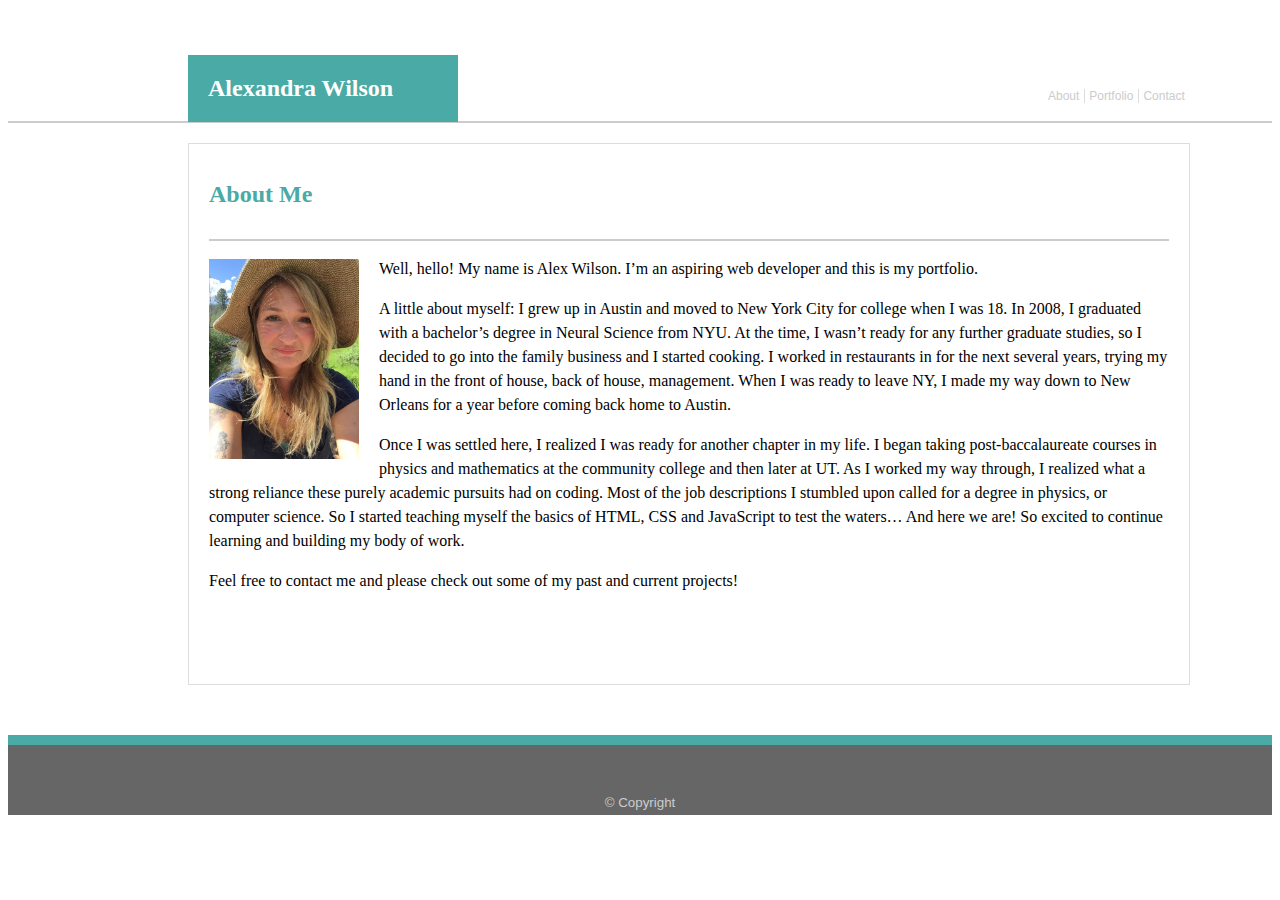
==== index.html @ 91d25008 "First pass at HTML and CSS. Also added background images and placeholder images." ====
<!DOCTYPE html>
<html lang= en-us>
    
    <head>
        
        <title>Alex's Portfolio</title>
        <link rel="stylesheet" href="assets/css/style.css">

    </head>
    
    <body class="container">
        
        <header class="main-header clearfix">
            
            <h1>
                <a class="logo" href="index.html">Alexandra Wilson</a>
            </h1>
        
            <nav class="nav-bar">
                <a class="nav-but nav-but-border" href="index.html">About</a>
                <a class="nav-but nav-but-border" href="portfolio.html">Portfolio</a>
                <a class="nav-but" href="contact.html">Contact</a>
            </nav>
        
        </header>

        <section class="content-area">
                
            <h1 id="about-me">
                About Me
            </h1>

            <img id="my-photo" src="assets/images/IMG_1420.jpeg" alt="my-photo" width= 150px height= 200px>

            <div id="bio">

                <p>
                    Well, hello! My name is Alex Wilson. I’m an aspiring web developer and this is my portfolio.
                </p>

                <p>
                    A little about myself: I grew up in Austin and moved to New York City for college when I was 18. In 2008, I graduated with a bachelor’s degree in Neural Science from NYU. At the time, I wasn’t ready for any further graduate studies, so I decided to go into the family business and I started cooking. I worked in restaurants in for the next several years, trying my hand in the front of house, back of house, management. When I was ready to leave NY, I made my way down to New Orleans for a year before coming back home to Austin. 
                </p>

                <p>
                    Once I was settled here, I realized I was ready for another chapter in my life. I began taking post-baccalaureate courses in physics and mathematics at the community college and then later at UT. As I worked my way through, I realized what a strong reliance these purely academic pursuits had on coding. Most of the job descriptions I stumbled upon called for a degree in physics, or computer science. So I started teaching myself the basics of HTML, CSS and JavaScript to test the waters… And here we are! So excited to continue learning and building my body of work.
                </p>
                <p>
                    Feel free to contact me and please check out some of my past and current projects!
                </p>

            </div>    

        </section>

        <footer class="footer">

            <small class="copyright">&copy; Copyright</small>

        </footer>
    
    </body>    
    
</html>
---- assets/css/style.css ----
/* 
====================
Header 
====================
*/
.main-header {
    background-color: #ffffff;
    border-bottom: 2px solid #cccccc;
    height: 100px
}
.clearfix::after {
    content: "";
    clear: both;
    display: table;
}
.logo {
    background-color: #4aaaa5;
    color: #ffffff;
    padding: 20px;
    font-size: 24px;
    font-family: 'Georgia', Times, Times New Roman, serif;
    text-decoration: none;
    float: left;
    margin: 34px 590px 0 180px;
    width: 230px;
}
.nav-bar {
    float: left;
    margin-top: 65px;
    width: 140px;
}
.nav-but {
    text-decoration: none;
    color: #cccccc;
    font-family: 'Arial', 'Helvetica Neue', Helvetica, sans-serif;
    font-size: 12px;
}
.nav-but-border {
    border-right: 1px solid #dddddd;
    padding-right: 5px;
}

/*
====================
Main Content Area
====================
*/
.container {
    background-image: url('assets/images/tiny-squares.png');
}

/*
====================
Bio
====================
*/
.content-area {
    height: 500px;
    width: 960px;
    background-color: #ffffff;
    border: 1px solid #dddddd;
    padding: 20px;
    margin: 20px 180px 50px 180px;
}
#about-me {
    color: #4aaaa5;
    font-family: 'Georgia', Times, Times New Roman, serif;
    font-size: 24px;
    padding-bottom: 15px;
}
#bio {
    border-top: 2px solid #cccccc;
    line-height: 1.5;
}
#my-photo {
    float: left;
    padding: 20px 20px 0 0;
}
/*
====================
Footer
====================
*/
.footer {
    height: 70px;
    border-top: 10px solid #4aaaa5;
    background-color: #666666;
    text-align: center;
}
.copyright {
    color: #cccccc;
    font-family: 'Arial', 'Helvetica Neue', Helvetica, sans-serif;
    display: inline-block;
    margin-top: 50px;
}
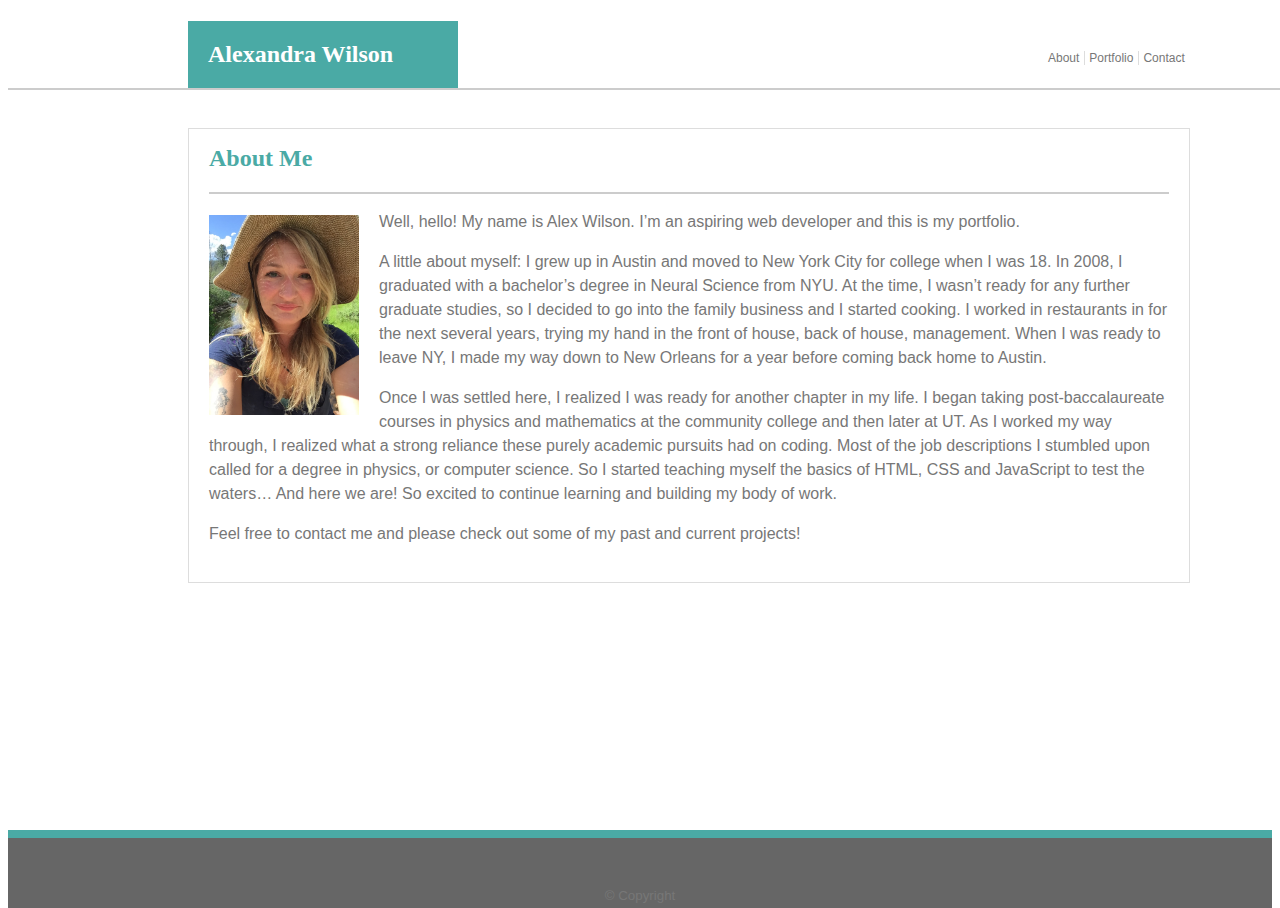
==== commit 7adb618f: "second pass at html and css, changed portfolio images." ====
--- a/index.html
+++ b/index.html
@@ -1,5 +1,5 @@
 <!DOCTYPE html>
-<html lang= en-us>
+<html lang=en-us>
     
     <head>
         
@@ -9,49 +9,58 @@
     </head>
     
     <body class="container">
+
+        <div class="content clearfix">
         
-        <header class="main-header clearfix">
+            <header class="main-header">
             
-            <h1>
-                <a class="logo" href="index.html">Alexandra Wilson</a>
-            </h1>
+                <h1>
+                    <a class="logo" href="index.html">Alexandra Wilson</a>
+                </h1>
         
-            <nav class="nav-bar">
-                <a class="nav-but nav-but-border" href="index.html">About</a>
-                <a class="nav-but nav-but-border" href="portfolio.html">Portfolio</a>
-                <a class="nav-but" href="contact.html">Contact</a>
-            </nav>
+                <nav class="nav-bar">
+                    <a class="nav-but nav-but-border" href="index.html">About</a>
+                    <a class="nav-but nav-but-border" href="portfolio.html">Portfolio</a>
+                    <a class="nav-but" href="contact.html">Contact</a>
+                </nav>
         
-        </header>
+            </header>
 
-        <section class="content-area">
+            <section>
+
+                <section class="content-area">
                 
-            <h1 id="about-me">
-                About Me
-            </h1>
+                    <h1 class="page-heading">
+                        About Me
+                    </h1>
 
-            <img id="my-photo" src="assets/images/IMG_1420.jpeg" alt="my-photo" width= 150px height= 200px>
+                    <img id="my-photo" src="assets/images/IMG_1420.jpeg" alt="my-photo" width= 150px height= 200px>
 
-            <div id="bio">
+                    <div id="bio">
 
-                <p>
-                    Well, hello! My name is Alex Wilson. I’m an aspiring web developer and this is my portfolio.
-                </p>
+                        <p>
+                            Well, hello! My name is Alex Wilson. I’m an aspiring web developer and this is my portfolio.
+                        </p>
 
-                <p>
-                    A little about myself: I grew up in Austin and moved to New York City for college when I was 18. In 2008, I graduated with a bachelor’s degree in Neural Science from NYU. At the time, I wasn’t ready for any further graduate studies, so I decided to go into the family business and I started cooking. I worked in restaurants in for the next several years, trying my hand in the front of house, back of house, management. When I was ready to leave NY, I made my way down to New Orleans for a year before coming back home to Austin. 
-                </p>
+                        <p>
+                            A little about myself: I grew up in Austin and moved to New York City for college when I was 18. In 2008, I graduated with a bachelor’s degree in Neural Science from NYU. At the time, I wasn’t ready for any further graduate studies, so I decided to go into the family business and I started cooking. I worked in restaurants in for the next several years, trying my hand in the front of house, back of house, management. When I was ready to leave NY, I made my way down to New Orleans for a year before coming back home to Austin. 
+                        </p>
 
-                <p>
-                    Once I was settled here, I realized I was ready for another chapter in my life. I began taking post-baccalaureate courses in physics and mathematics at the community college and then later at UT. As I worked my way through, I realized what a strong reliance these purely academic pursuits had on coding. Most of the job descriptions I stumbled upon called for a degree in physics, or computer science. So I started teaching myself the basics of HTML, CSS and JavaScript to test the waters… And here we are! So excited to continue learning and building my body of work.
-                </p>
-                <p>
-                    Feel free to contact me and please check out some of my past and current projects!
-                </p>
+                        <p>
+                            Once I was settled here, I realized I was ready for another chapter in my life. I began taking post-baccalaureate courses in physics and mathematics at the community college and then later at UT. As I worked my way through, I realized what a strong reliance these purely academic pursuits had on coding. Most of the job descriptions I stumbled upon called for a degree in physics, or computer science. So I started teaching myself the basics of HTML, CSS and JavaScript to test the waters… And here we are! So excited to continue learning and building my body of work.
+                        </p>
+                
+                        <p>
+                            Feel free to contact me and please check out some of my past and current projects!
+                        </p>
 
-            </div>    
+                    </div>    
 
-        </section>
+                </section>
+
+            </section>
+
+        </div>
 
         <footer class="footer">
 
--- a/assets/css/style.css
+++ b/assets/css/style.css
@@ -1,12 +1,15 @@
 /* 
 ====================
-Header 
+Fixed Header 
 ====================
 */
 .main-header {
     background-color: #ffffff;
     border-bottom: 2px solid #cccccc;
-    height: 100px
+    height: 88px;
+    position: fixed;
+    top: 0;
+    width: 100%;
 }
 .clearfix::after {
     content: "";
@@ -21,17 +24,17 @@
     font-family: 'Georgia', Times, Times New Roman, serif;
     text-decoration: none;
     float: left;
-    margin: 34px 590px 0 180px;
+    margin: 0 590px 0 180px;
     width: 230px;
 }
 .nav-bar {
     float: left;
-    margin-top: 65px;
+    margin: 27px 0 27px 0;
     width: 140px;
 }
 .nav-but {
     text-decoration: none;
-    color: #cccccc;
+    color: #777777;
     font-family: 'Arial', 'Helvetica Neue', Helvetica, sans-serif;
     font-size: 12px;
 }
@@ -46,49 +49,103 @@
 ====================
 */
 .container {
-    background-image: url('assets/images/tiny-squares.png');
+    background: url(/Users/alexandrawilson/Desktop/code/Basic-Portfolio/assets/images/skulls.png);
 }
-
-/*
-====================
-Bio
-====================
-*/
 .content-area {
-    height: 500px;
     width: 960px;
     background-color: #ffffff;
     border: 1px solid #dddddd;
-    padding: 20px;
-    margin: 20px 180px 50px 180px;
+    padding: 0 20px 20px 20px;
+    margin: 120px 180px 50px 180px;
 }
-#about-me {
+.page-heading {
     color: #4aaaa5;
+    border-bottom: 2px solid #cccccc;
     font-family: 'Georgia', Times, Times New Roman, serif;
     font-size: 24px;
-    padding-bottom: 15px;
+    padding: 0 0 20px 0;
 }
+/*
+====================
+About Me
+====================
+*/
 #bio {
-    border-top: 2px solid #cccccc;
     line-height: 1.5;
+    font-family: 'Arial', 'Helvetica Neue', Helvetica, sans-serif;
+    color: #777777;
 }
 #my-photo {
     float: left;
-    padding: 20px 20px 0 0;
+    padding: 5px 20px 0 0;
 }
 /*
 ====================
-Footer
+Portfolio
 ====================
 */
+.columns {
+    -webkit-columns: 100px 3; /* Chrome, Safari, Opera */
+    -moz-columns: 100px 3; /* Firefox */
+    columns: 220px 2;
+    float: left;
+}
+.game {
+    padding-top: 100px;
+    margin-bottom: 30px; 
+    height: 150px;
+    width: 200px;
+    background-color: #ffffff;
+}
+#game1 {
+    background-image: url("../images/blades.jpg");
+    background-repeat: no-repeat;
+    background-size: cover;
+}
+#game2 {
+    background-image: url("../assets/images/drop.jpg");
+}
+#game3 {
+    background-image: url("/Users/alexandrawilson/Desktop/code/Basic-Portfolio/assets/images/flower.jpg");
+}
+#game4 {
+    background-image: url("/Users/alexandrawilson/Desktop/code/Basic-Portfolio/assets/images/sunset.jpg");
+}
+#game5 {
+    background-image: url("/Users/alexandrawilson/Desktop/code/Basic-Portfolio/assets/images/surf.jpg");
+}   
+.game-title {
+    height: 25%;
+    width: 100%;
+    background-color: #4aaaa5;
+    color: #ffffff;
+    text-align: center;
+    padding-top: 18px;
+}
+/*
+====================
+Sticky Footer
+====================
+*/
+html, body {
+    height: 100%;
+}
+body {
+    display: flex;
+    flex-direction: column;
+}
+.content {
+    flex: 1 0 auto;
+}
 .footer {
     height: 70px;
-    border-top: 10px solid #4aaaa5;
+    border-top: 8px solid #4aaaa5;
     background-color: #666666;
     text-align: center;
+    flex-shrink: 0;
 }
 .copyright {
-    color: #cccccc;
+    color: #777777;
     font-family: 'Arial', 'Helvetica Neue', Helvetica, sans-serif;
     display: inline-block;
     margin-top: 50px;
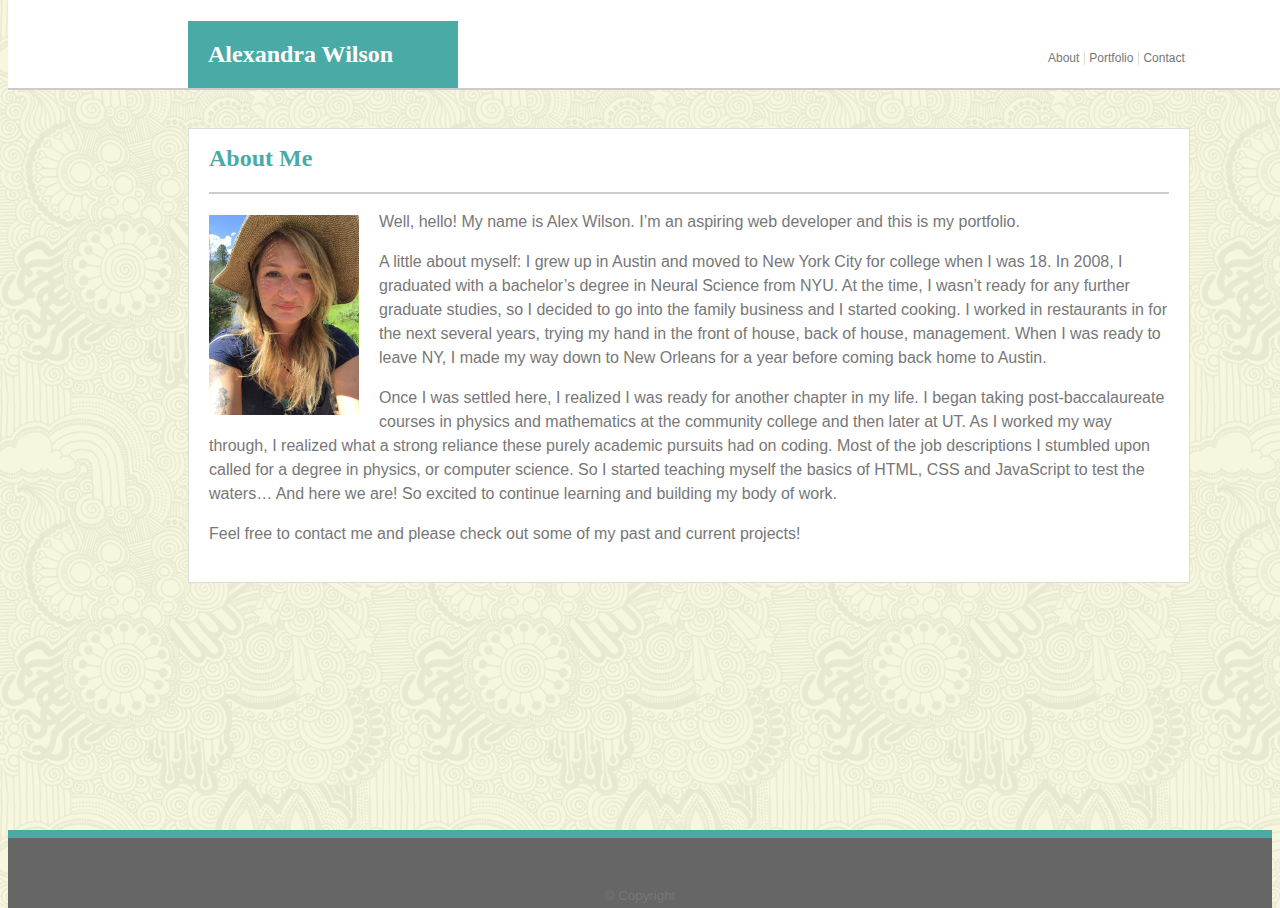
==== commit 6980372f: "added a css rest and .gitignore" ====
--- a/index.html
+++ b/index.html
@@ -4,6 +4,7 @@
     <head>
         
         <title>Alex's Portfolio</title>
+        <link rel="cssreset" href="assets/css/reset.css">
         <link rel="stylesheet" href="assets/css/style.css">
 
     </head>
--- a/assets/css/style.css
+++ b/assets/css/style.css
@@ -49,7 +49,7 @@
 ====================
 */
 .container {
-    background: url(/Users/alexandrawilson/Desktop/code/Basic-Portfolio/assets/images/skulls.png);
+    background: url("../images/skulls.png");
 }
 .content-area {
     width: 960px;
@@ -96,23 +96,22 @@
     height: 150px;
     width: 200px;
     background-color: #ffffff;
+    background-repeat: no-repeat;
 }
 #game1 {
     background-image: url("../images/blades.jpg");
-    background-repeat: no-repeat;
-    background-size: cover;
 }
 #game2 {
-    background-image: url("../assets/images/drop.jpg");
+    background-image: url("../images/drop.jpg");
 }
 #game3 {
-    background-image: url("/Users/alexandrawilson/Desktop/code/Basic-Portfolio/assets/images/flower.jpg");
+    background-image: url("../images/flower.jpg");
 }
 #game4 {
-    background-image: url("/Users/alexandrawilson/Desktop/code/Basic-Portfolio/assets/images/sunset.jpg");
+    background-image: url("../images/sunset.jpg");
 }
 #game5 {
-    background-image: url("/Users/alexandrawilson/Desktop/code/Basic-Portfolio/assets/images/surf.jpg");
+    background-image: url("../images/surf.jpg");
 }   
 .game-title {
     height: 25%;
@@ -121,6 +120,19 @@
     color: #ffffff;
     text-align: center;
     padding-top: 18px;
+}
+/*
+====================
+Contact
+====================
+*/
+.form {
+    font-family: 'Arial', 'Helvetica Neue', Helvetica, sans-serif;
+    color: #777777;
+}
+#submit-btn {
+    background-color: #4aaaa5;
+    color: #ffffff;
 }
 /*
 ====================
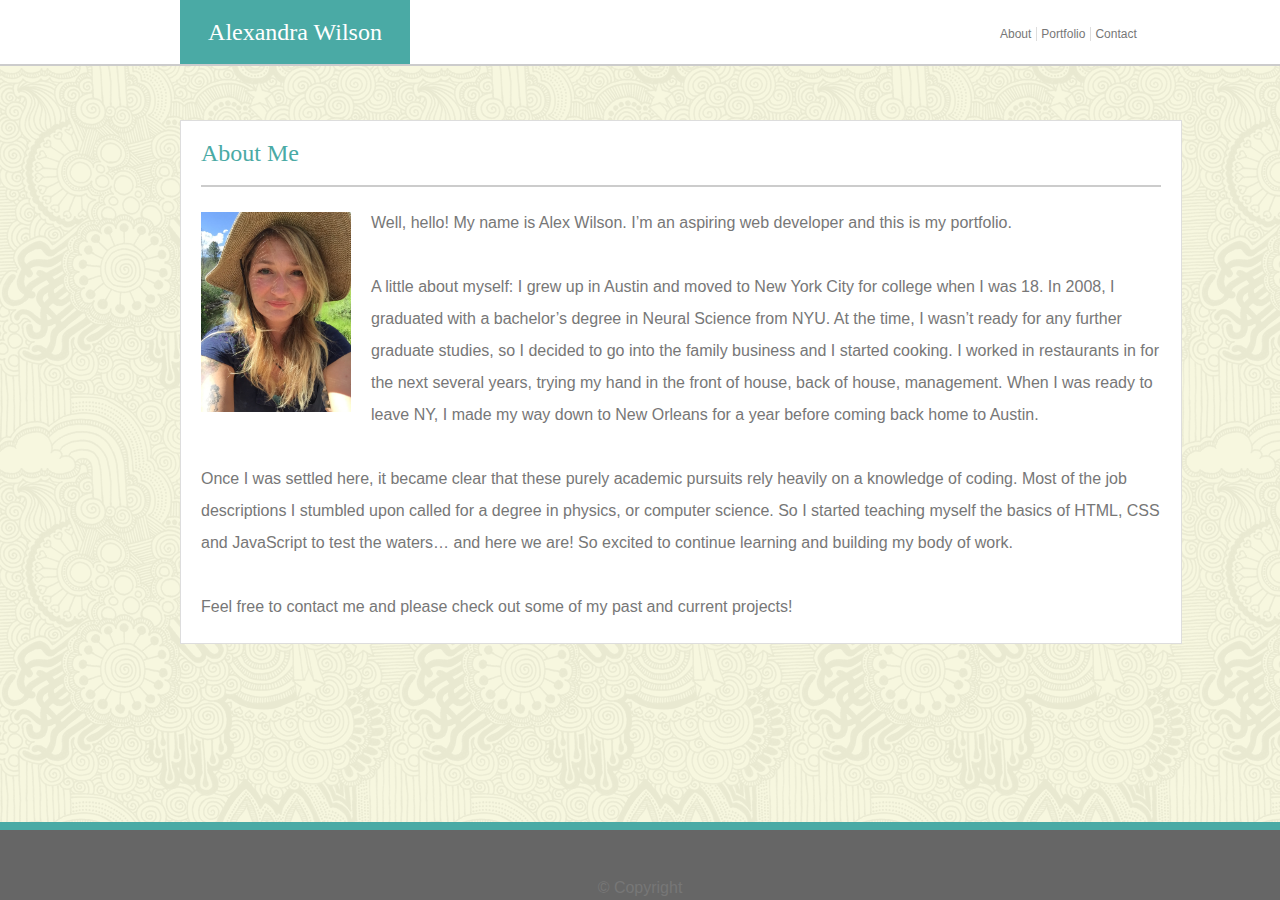
==== commit afedc275: "final draft" ====
--- a/index.html
+++ b/index.html
@@ -3,8 +3,9 @@
     
     <head>
         
+        <meta charset="UTF-8" />
         <title>Alex's Portfolio</title>
-        <link rel="cssreset" href="assets/css/reset.css">
+        <link rel="stylesheet" href="assets/css/reset.css">
         <link rel="stylesheet" href="assets/css/style.css">
 
     </head>
@@ -41,16 +42,13 @@
 
                         <p>
                             Well, hello! My name is Alex Wilson. I’m an aspiring web developer and this is my portfolio.
-                        </p>
-
+                        </p><br>
                         <p>
                             A little about myself: I grew up in Austin and moved to New York City for college when I was 18. In 2008, I graduated with a bachelor’s degree in Neural Science from NYU. At the time, I wasn’t ready for any further graduate studies, so I decided to go into the family business and I started cooking. I worked in restaurants in for the next several years, trying my hand in the front of house, back of house, management. When I was ready to leave NY, I made my way down to New Orleans for a year before coming back home to Austin. 
-                        </p>
-
+                        </p><br>
                         <p>
-                            Once I was settled here, I realized I was ready for another chapter in my life. I began taking post-baccalaureate courses in physics and mathematics at the community college and then later at UT. As I worked my way through, I realized what a strong reliance these purely academic pursuits had on coding. Most of the job descriptions I stumbled upon called for a degree in physics, or computer science. So I started teaching myself the basics of HTML, CSS and JavaScript to test the waters… And here we are! So excited to continue learning and building my body of work.
-                        </p>
-                
+                            Once I was settled here, it became clear that these purely academic pursuits rely heavily on a knowledge of coding. Most of the job descriptions I stumbled upon called for a degree in physics, or computer science. So I started teaching myself the basics of HTML, CSS and JavaScript to test the waters… and here we are! So excited to continue learning and building my body of work.
+                        </p><br>
                         <p>
                             Feel free to contact me and please check out some of my past and current projects!
                         </p>
--- a/assets/css/style.css
+++ b/assets/css/style.css
@@ -6,7 +6,7 @@
 .main-header {
     background-color: #ffffff;
     border-bottom: 2px solid #cccccc;
-    height: 88px;
+    height: 64px;
     position: fixed;
     top: 0;
     width: 100%;
@@ -19,7 +19,8 @@
 .logo {
     background-color: #4aaaa5;
     color: #ffffff;
-    padding: 20px;
+    padding: 20px 0 20px 0;
+    text-align: center;
     font-size: 24px;
     font-family: 'Georgia', Times, Times New Roman, serif;
     text-decoration: none;
@@ -29,7 +30,7 @@
 }
 .nav-bar {
     float: left;
-    margin: 27px 0 27px 0;
+    margin: 25px 0 25px 0;
     width: 140px;
 }
 .nav-but {
@@ -42,20 +43,19 @@
     border-right: 1px solid #dddddd;
     padding-right: 5px;
 }
-
 /*
 ====================
 Main Content Area
 ====================
 */
 .container {
-    background: url("../images/skulls.png");
+    background-image: url("../images/skulls.png");
 }
 .content-area {
     width: 960px;
     background-color: #ffffff;
     border: 1px solid #dddddd;
-    padding: 0 20px 20px 20px;
+    padding: 20px;
     margin: 120px 180px 50px 180px;
 }
 .page-heading {
@@ -64,6 +64,7 @@
     font-family: 'Georgia', Times, Times New Roman, serif;
     font-size: 24px;
     padding: 0 0 20px 0;
+    margin-bottom: 20px;
 }
 /*
 ====================
@@ -71,7 +72,7 @@
 ====================
 */
 #bio {
-    line-height: 1.5;
+    line-height: 2;
     font-family: 'Arial', 'Helvetica Neue', Helvetica, sans-serif;
     color: #777777;
 }
@@ -84,19 +85,14 @@
 Portfolio
 ====================
 */
-.columns {
-    -webkit-columns: 100px 3; /* Chrome, Safari, Opera */
-    -moz-columns: 100px 3; /* Firefox */
-    columns: 220px 2;
-    float: left;
-}
 .game {
     padding-top: 100px;
-    margin-bottom: 30px; 
     height: 150px;
     width: 200px;
     background-color: #ffffff;
     background-repeat: no-repeat;
+    float: left;
+    margin-right: 20px;
 }
 #game1 {
     background-image: url("../images/blades.jpg");
@@ -117,9 +113,13 @@
     height: 25%;
     width: 100%;
     background-color: #4aaaa5;
-    color: #ffffff;
     text-align: center;
     padding-top: 18px;
+}
+.game-link {
+    text-decoration: none;
+    color: #ffffff;
+    font-family: 'Arial', 'Helvetica Neue', Helvetica, sans-serif;
 }
 /*
 ====================
@@ -130,9 +130,19 @@
     font-family: 'Arial', 'Helvetica Neue', Helvetica, sans-serif;
     color: #777777;
 }
+.form-input {
+    width: 920px;
+}
+#form-message {
+    width: 920px;
+    height: 300px;
+}
 #submit-btn {
     background-color: #4aaaa5;
     color: #ffffff;
+    width: 90px;
+    height: 30px;
+    font-size: 14px;
 }
 /*
 ====================
